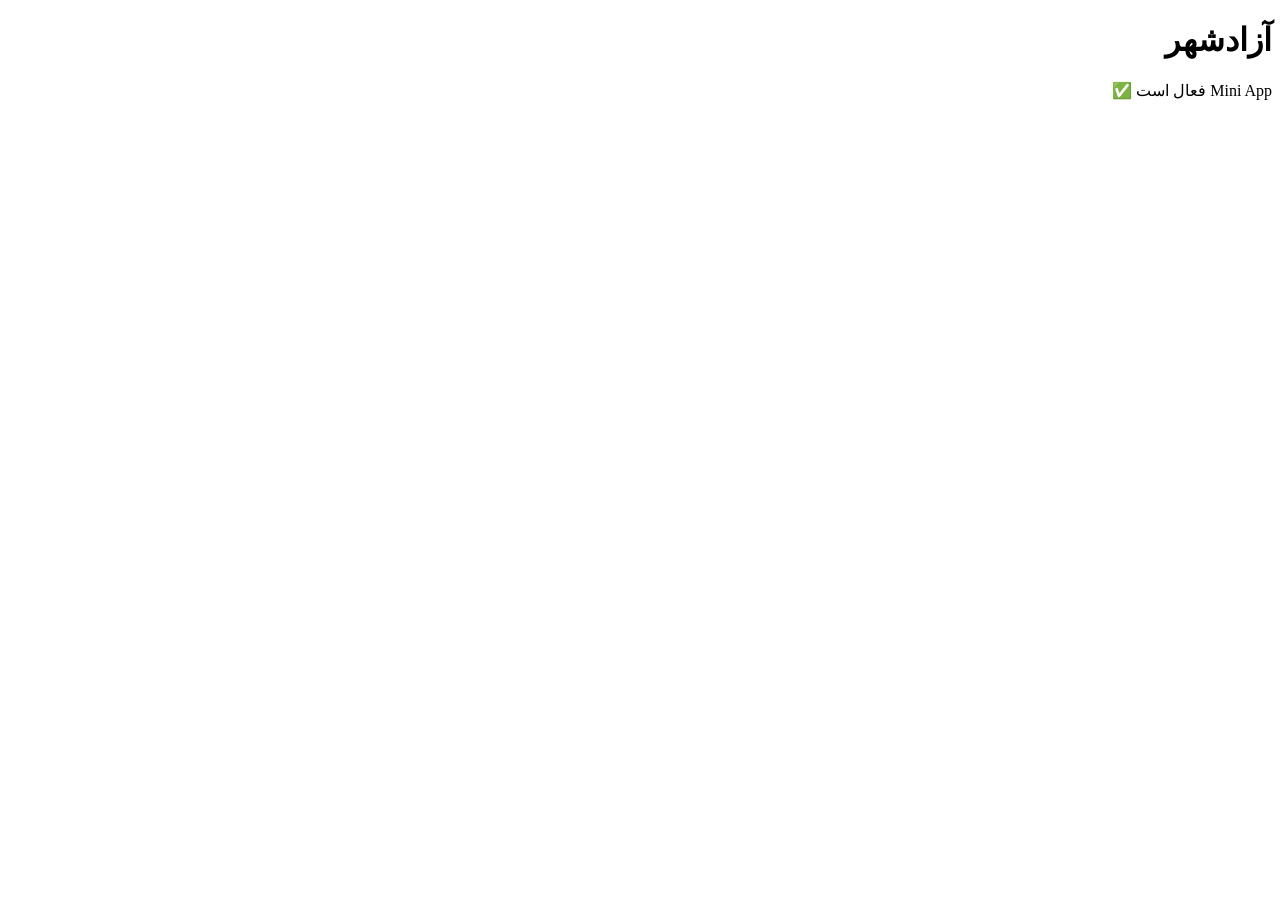
==== index.html @ 8aea4b0d "Add initial HTML structure for Azad Shahr G" ====
<!DOCTYPE html>
<html lang="fa" dir="rtl">
<head>
    <meta charset="UTF-8">
    <meta name="viewport" content="width=device-width, initial-scale=1.0">
    <title>Azad Shahr</title>
</head>

<body>

    <h1>آزادشهر</h1>
    <p>Mini App فعال است ✅</p>

</body>
</html>
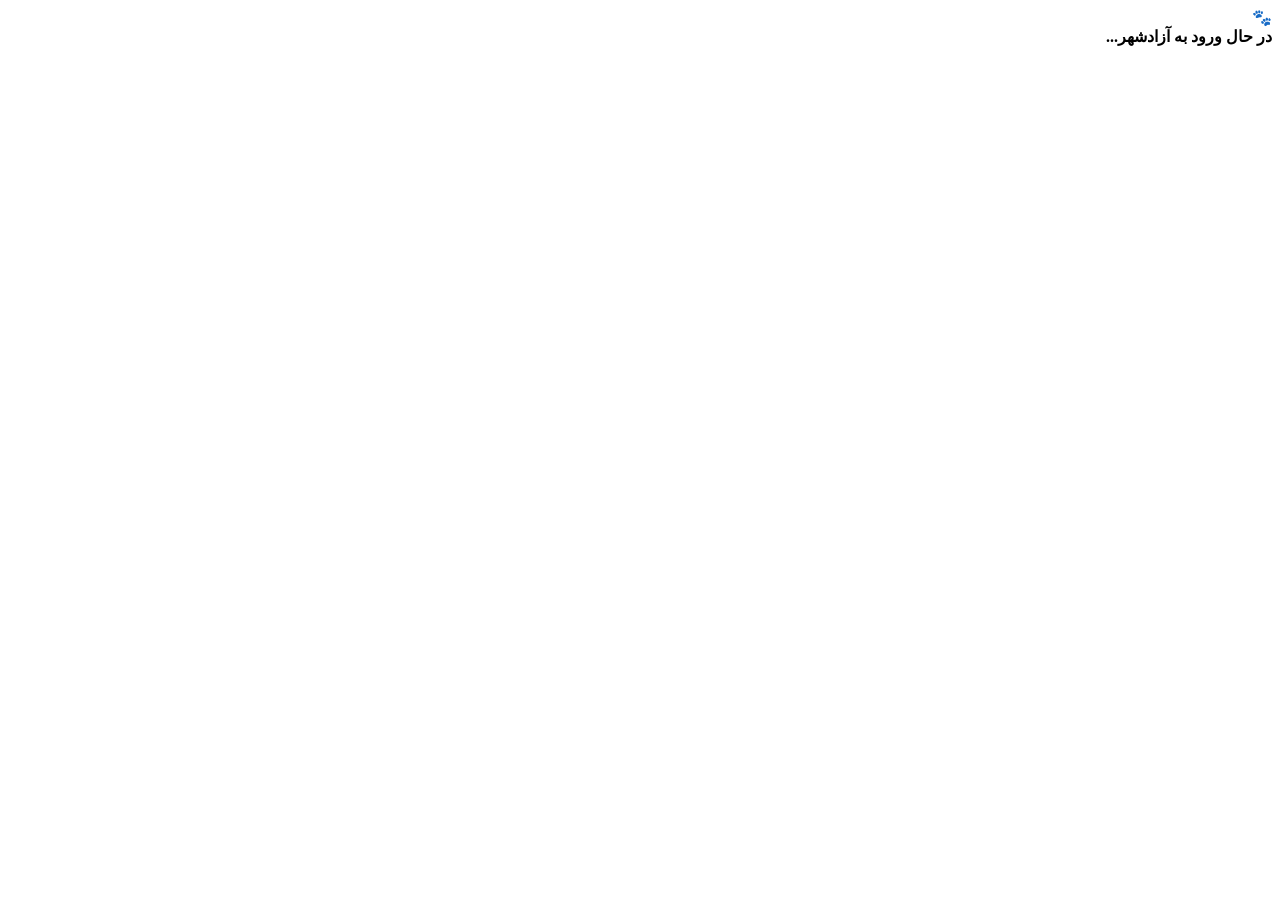
==== commit 5a91b2ee: "Add files via upload" ====
--- a/index.html
+++ b/index.html
@@ -1,15 +1,138 @@
-<!DOCTYPE html>
+<!doctype html>
 <html lang="fa" dir="rtl">
 <head>
-    <meta charset="UTF-8">
-    <meta name="viewport" content="width=device-width, initial-scale=1.0">
-    <title>Azad Shahr</title>
+<meta charset="utf-8">
+<meta name="viewport" content="width=device-width,initial-scale=1,maximum-scale=1,user-scalable=no,viewport-fit=cover">
+<meta name="theme-color" content="#07101b">
+<meta name="apple-mobile-web-app-capable" content="yes">
+<title>آزادشهر | Animal World</title>
+<link rel="stylesheet" href="style.css">
 </head>
+<body>
+<div id="loading"><div class="loader">🐾</div><b>در حال ورود به آزادشهر...</b></div>
 
-<body>
+<div id="app" hidden>
+<header class="topbar">
+  <div class="brand">
+    <div class="logo">🐾</div>
+    <div><strong>آزادشهر</strong><small>ANIMAL WORLD</small></div>
+  </div>
+  <button class="coinbox" id="coinBox">🪙 <b id="coins">0</b></button>
+</header>
 
-    <h1>آزادشهر</h1>
-    <p>Mini App فعال است ✅</p>
+<main>
+<section class="screen active" id="home">
+  <div class="hero">
+    <div class="hero-text">
+      <span>🌟 دنیای تو، قوانین تو</span>
+      <h1>به آزادشهر خوش آمدی</h1>
+      <p>حیوانت را بساز، شغل پیدا کن، خانه بخر، ثروتمند شو و در رتبه‌بندی شهر بالا برو.</p>
+      <button class="goldbtn" data-go="city">ورود به شهر <b>←</b></button>
+    </div>
+    <div class="hero-pet">🦊</div>
+    <div class="hero-glow"></div>
+  </div>
 
+  <div class="stats">
+    <div><small>سطح</small><b id="level">1</b><i>LV</i></div>
+    <div><small>تجربه</small><b id="xp">0</b><i>XP</i></div>
+    <div><small>انرژی</small><b id="energy">100</b><i>⚡</i></div>
+  </div>
+
+  <div class="title"><h2>🎯 ماموریت‌های امروز</h2><button data-go="missions">همه</button></div>
+  <div id="homeMissions" class="list"></div>
+
+  <div class="title"><h2>🏆 برترین‌های شهر</h2><button data-go="leaderboard">جدول کامل</button></div>
+  <div id="homeLeaders" class="list"></div>
+</section>
+
+<section class="screen" id="city">
+  <div class="pagehead"><button class="round" data-go="home">→</button><div><h2>نقشه آزادشهر</h2><small>شهر زنده تو</small></div><button class="round" data-go="profile">👤</button></div>
+  <div class="mapcard">
+    <canvas id="map" width="1000" height="680"></canvas>
+    <div class="maptip">روی ساختمان‌ها ضربه بزن</div>
+    <div class="playerlabel">🦊 <span id="playerLabel">مهمان</span></div>
+  </div>
+  <div class="citygrid">
+    <button data-go="jobs">💼<small>شغل‌ها</small></button>
+    <button data-go="shop">🛍️<small>فروشگاه</small></button>
+    <button data-go="inventory">🎒<small>کوله</small></button>
+    <button data-go="game">🎮<small>بازی</small></button>
+    <button data-go="missions">🎯<small>ماموریت</small></button>
+    <button data-go="chat">💬<small>چت شهر</small></button>
+  </div>
+</section>
+
+<section class="screen" id="jobs">
+  <div class="pagehead"><button class="round" data-go="city">→</button><div><h2>💼 مشاغل</h2><small>درآمدت را افزایش بده</small></div></div>
+  <div id="jobsList" class="list"></div>
+</section>
+
+<section class="screen" id="missions">
+  <div class="pagehead"><button class="round" data-go="home">→</button><div><h2>🎯 ماموریت‌ها</h2><small>پاداش روزانه</small></div></div>
+  <div id="missionsList" class="list"></div>
+</section>
+
+<section class="screen" id="shop">
+  <div class="pagehead"><button class="round" data-go="city">→</button><div><h2>🛍️ فروشگاه</h2><small>وسایل شهروندی</small></div></div>
+  <div id="shopList" class="shopgrid"></div>
+</section>
+
+<section class="screen" id="inventory">
+  <div class="pagehead"><button class="round" data-go="city">→</button><div><h2>🎒 کوله‌پشتی</h2><small>دارایی‌های تو</small></div></div>
+  <div id="inventoryList" class="shopgrid"></div>
+</section>
+
+<section class="screen" id="leaderboard">
+  <div class="pagehead"><button class="round" data-go="home">→</button><div><h2>🏆 رتبه‌بندی</h2><small>رقابت شهروندان</small></div></div>
+  <div id="podium" class="podium"></div>
+  <div id="leadersList" class="list"></div>
+</section>
+
+<section class="screen" id="chat">
+  <div class="pagehead"><button class="round" data-go="home">→</button><div><h2>💬 چت شهر</h2><small>گفتگوی شهروندان</small></div></div>
+  <div id="chatList" class="chat"></div>
+  <div class="chatbar"><input id="chatInput" maxlength="150" placeholder="پیامت را بنویس..."><button id="chatSend">ارسال</button></div>
+</section>
+
+<section class="screen" id="game">
+  <div class="pagehead"><button class="round" data-go="city">→</button><div><h2>🎮 شکار سکه</h2><small>۱۵ ثانیه فرصت داری</small></div></div>
+  <div class="arcade">
+    <div class="timer"><span id="timer">15</span><small>ثانیه</small></div>
+    <button id="target" class="target">🪙</button>
+    <div class="score">امتیاز <b id="score">0</b></div>
+    <button id="startGame" class="goldbtn">شروع بازی</button>
+  </div>
+</section>
+
+<section class="screen" id="profile">
+  <div class="pagehead"><button class="round" data-go="home">→</button><div><h2>👤 پروفایل</h2><small>شهروند آزادشهر</small></div></div>
+  <div class="profile">
+    <div class="avatar" id="avatar">🦊</div>
+    <h2 id="profileName">مهمان</h2>
+    <p id="profileUsername">@guest</p>
+    <div class="xpbar"><i id="xpbar"></i></div>
+    <small>پیشرفت سطح</small>
+  </div>
+  <div class="profilebuttons">
+    <button data-go="missions">🎯 ماموریت‌ها</button>
+    <button data-go="inventory">🎒 دارایی‌ها</button>
+    <button data-go="leaderboard">🏆 رتبه‌بندی</button>
+    <button id="resetLocal">♻️ پاک‌سازی اطلاعات تست</button>
+  </div>
+</section>
+</main>
+
+<nav class="nav">
+ <button class="active" data-go="home">🏠<small>خانه</small></button>
+ <button data-go="city">🗺️<small>شهر</small></button>
+ <button data-go="missions">🎯<small>ماموریت</small></button>
+ <button data-go="leaderboard">🏆<small>رقابت</small></button>
+ <button data-go="profile">👤<small>من</small></button>
+</nav>
+</div>
+<div id="toast"></div>
+<script src="https://telegram.org/js/telegram-web-app.js"></script>
+<script src="game.js"></script>
 </body>
 </html>
